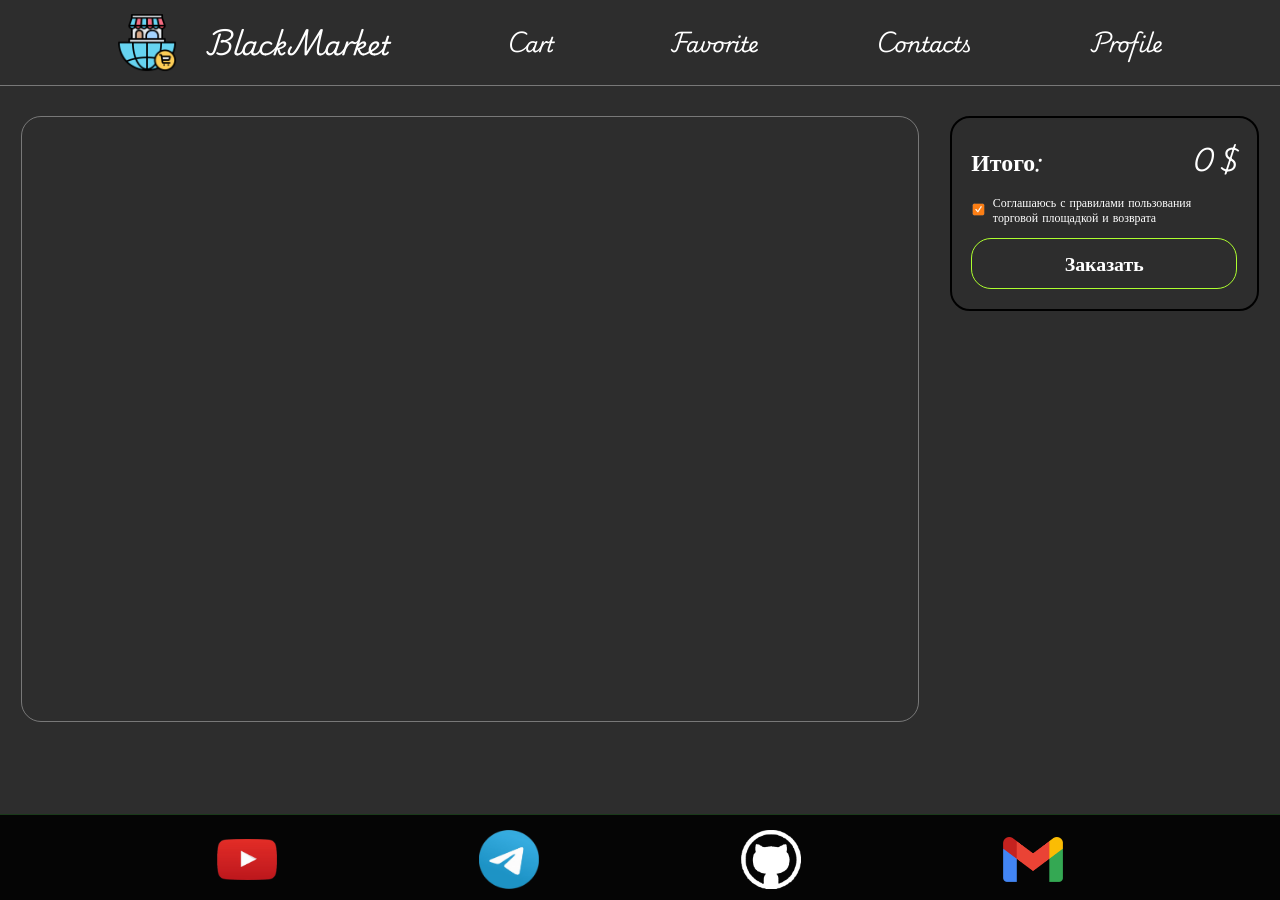
==== pages/Basket/basket.html @ bd37a7ec "First and last commit" ====
<!doctype html>
<html lang="ru">
  <head>
    <meta charset="UTF-8" />
    <meta name="viewport" content="width=device-width, initial-scale=1.0" />
    <link rel="stylesheet" href="./basket.css" />
    <link rel="icon" href="../../Img/global-market.png" />
    <link rel="preconnect" href="https://fonts.googleapis.com" />
    <link rel="preconnect" href="https://fonts.gstatic.com" crossorigin />
    <link
      href="https://fonts.googleapis.com/css2?family=Playwrite+NO:wght@100..400&display=swap"
      rel="stylesheet" />
    <title>BlackMarket (Корзина)</title>
  </head>
  <body>
    <div class="wrapper">
      <header>
        <a class="logo" href="../../index.html">
          <img
            class="logo-img"
            class="nav"
            src="../../Img/global-market.png"
            alt="logo" />
          <h1>BlackMarket</h1>
        </a>
        <a class="nav" href="./basket.html">Cart</a>
        <a class="nav" href="../Favorite/favorite.html">Favorite</a>
        <a class="nav" href="../Contacts/contacts.html">Contacts</a>
        <a class="nav" href="../Profile/profile.html">Profile</a>
      </header>
      <main>
        <div class="container">
          <div class="carts"></div>
          <div class="order">
            <div class="total">
              <h1>Итого:</h1>
              <h1 class="sum"></h1>
            </div>
            <div class="rule">
              <img src="../../Img/Agree checkbox.png" alt="rule" />
              <p>
                Соглашаюсь с правилами пользования торговой площадкой и возврата
              </p>
            </div>
            <button class="place-order">Заказать</button>
          </div>
        </div>
      </main>
      <footer>
        <a
          href="https://www.youtube.com/@Argus_36"
          target="_blank"
          rel="noreferrer"
          ><img src="/Img/Social media/YouTube logo.png" alt="YouTube"
        /></a>
        <a href="https://t.me/Argus_36" target="_blank" rel="noreferrer"
          ><img src="/Img/Social media/Telegram logo.png" alt="Telegram"
        /></a>
        <a href="https://github.com/Argus36" target="_blank" rel="noreferrer"
          ><img src="/Img/Social media/GitHub logo.png" alt="GitHub"
        /></a>
        <a
          href="https://mail.google.com/mail/u/1/?view=cm&fs=1&to=jobartemsolomakha@gmail.com&tf=1"
          target="_blank"
          rel="noreferrer"
          ><img src="/Img/Social media/Gmail logo.png" alt="Gmail"
        /></a>
      </footer>
    </div>
  </body>
  <script type="module" src="../../js/basket.js"></script>
</html>
---- pages/Basket/basket.css ----
@import "../../root.css";
@import "../../index.css";

.container {
  padding: calc(var(--size-1)) var(--size-3);
  flex-direction: column;
}

.carts {
  width: 100%;
  border: 1px rgba(151, 151, 151, 0.712) solid;
  border-radius: 20px;
  flex: 1;
  margin-bottom: 5%;
}

.cart {
  display: flex;
  justify-content: space-between;
  align-items: center;
  margin: 5% 0;
  padding: 0 2%;
  font-weight: 600;
}

.cart img {
  width: calc(var(--size-1) * 5);
  border-radius: 20px;
}

.cart h1 {
  font-size: calc(var(--size-1) / 1.25);
}

.cart p {
  font-size: calc(var(--size-1) / 2);
}

.cart .div-price {
  display: flex;
  justify-content: space-around;
  width: calc(var(--size-1) * 4.5);
}

.cart .close {
  width: var(--size-1);
  border-radius: 50%;
  cursor: pointer;
}

.order {
  width: 100%;
  border: 2px solid black;
  height: min-content;
  padding: calc(var(--size-1) / 1.5);
  border-radius: 20px;
}

.order div {
  display: flex;
  justify-content: space-between;
  align-items: center;
}

.order .total {
  font-size: calc(var(--size-1) / 2.5);
}

.order .rule {
  margin: 5% 0;
  line-height: calc(var(--size-1) / 2);
  font-size: calc(var(--size-1) / 1.5);
  justify-content: left;
}

.order .rule img {
  width: calc(var(--size-1) / 1.25);
  height: calc(var(--size-1) / 1.25);
  margin-right: 2.5%;
}

.order button {
  width: 100%;
  border: greenyellow 1px solid;
  font-size: calc(var(--size-1) / 1.5);
  font-weight: 600;
  padding: 1.5% 0 3% 0;
  border-radius: 20px;
  transition: all 0.2s ease-out;
}

.order button:hover {
  background: rgba(172, 255, 47, 0.5);
}

.order button:active {
  background: rgba(172, 255, 47, 0.3);
}

@media (min-width: 768px) {
  .container {
    flex-direction: row;
  }

  .carts {
    width: 72.5%;
    flex: none;
  }

  .order {
    width: 25%;
  }

  .order .rule {
    margin: 5% 0;
    font-size: calc(var(--size-1) / 2.5);
  }

  .order .rule img {
    width: calc(var(--size-1) / 2);
    height: calc(var(--size-1) / 2);
  }
}
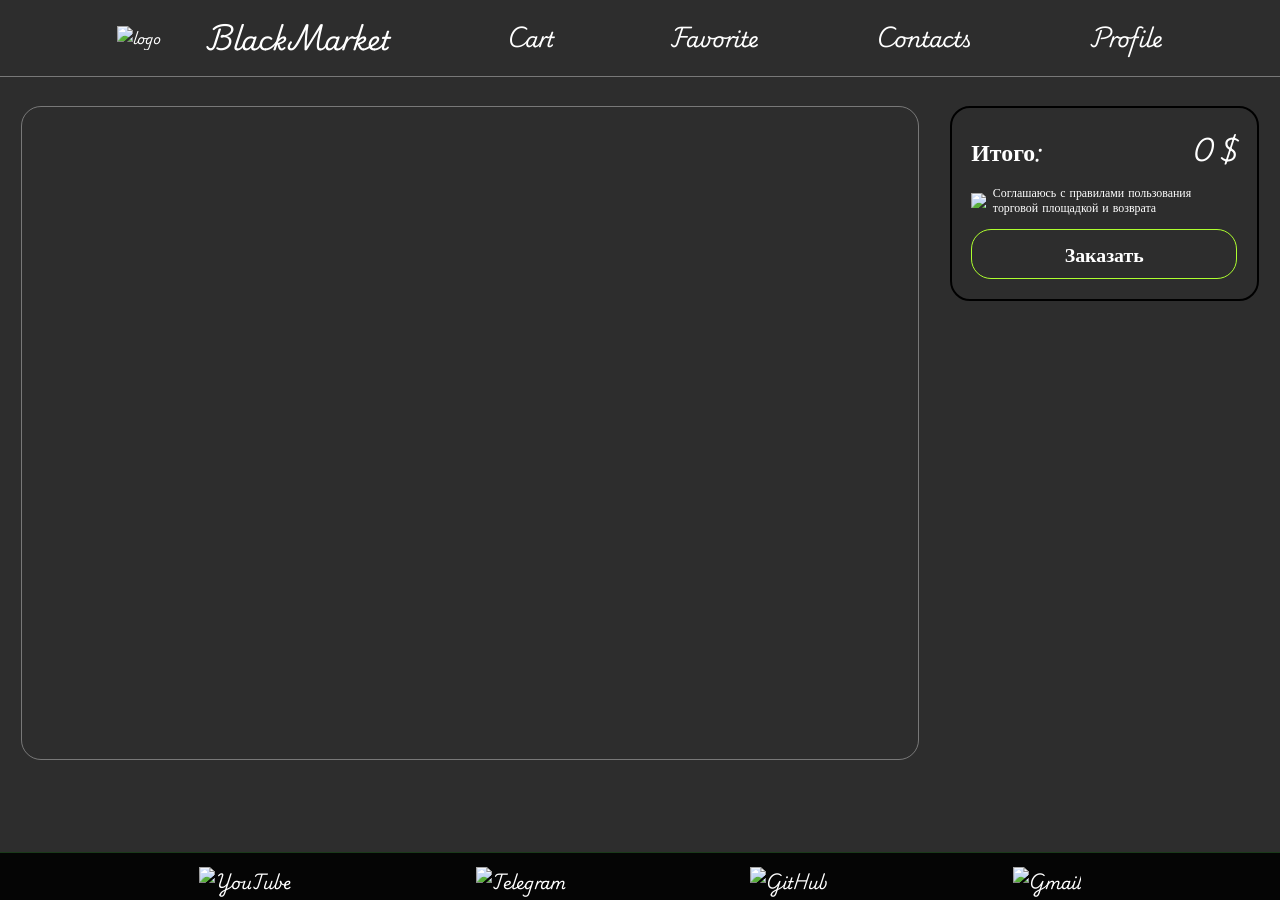
==== commit bc06def9: "Correction" ====
--- a/pages/Basket/basket.html
+++ b/pages/Basket/basket.html
@@ -4,7 +4,7 @@
     <meta charset="UTF-8" />
     <meta name="viewport" content="width=device-width, initial-scale=1.0" />
     <link rel="stylesheet" href="./basket.css" />
-    <link rel="icon" href="../../Img/global-market.png" />
+    <link rel="icon" href="/BlackMarket/Img/global-market.png" />
     <link rel="preconnect" href="https://fonts.googleapis.com" />
     <link rel="preconnect" href="https://fonts.gstatic.com" crossorigin />
     <link
@@ -15,11 +15,11 @@
   <body>
     <div class="wrapper">
       <header>
-        <a class="logo" href="../../index.html">
+        <a class="logo" href="/BlackMarket/index.html">
           <img
             class="logo-img"
             class="nav"
-            src="../../Img/global-market.png"
+            src="/BlackMarket/Img/global-market.png"
             alt="logo" />
           <h1>BlackMarket</h1>
         </a>
@@ -37,7 +37,7 @@
               <h1 class="sum"></h1>
             </div>
             <div class="rule">
-              <img src="../../Img/Agree checkbox.png" alt="rule" />
+              <img src="../../BlackMarket/Img/Agree checkbox.png" alt="rule" />
               <p>
                 Соглашаюсь с правилами пользования торговой площадкой и возврата
               </p>
@@ -51,19 +51,25 @@
           href="https://www.youtube.com/@Argus_36"
           target="_blank"
           rel="noreferrer"
-          ><img src="/Img/Social media/YouTube logo.png" alt="YouTube"
+          ><img
+            src="/BlackMarket/Img/Social media/YouTube logo.png"
+            alt="YouTube"
         /></a>
         <a href="https://t.me/Argus_36" target="_blank" rel="noreferrer"
-          ><img src="/Img/Social media/Telegram logo.png" alt="Telegram"
+          ><img
+            src="/BlackMarket/Img/Social media/Telegram logo.png"
+            alt="Telegram"
         /></a>
         <a href="https://github.com/Argus36" target="_blank" rel="noreferrer"
-          ><img src="/Img/Social media/GitHub logo.png" alt="GitHub"
+          ><img
+            src="/BlackMarket/Img/Social media/GitHub logo.png"
+            alt="GitHub"
         /></a>
         <a
           href="https://mail.google.com/mail/u/1/?view=cm&fs=1&to=jobartemsolomakha@gmail.com&tf=1"
           target="_blank"
           rel="noreferrer"
-          ><img src="/Img/Social media/Gmail logo.png" alt="Gmail"
+          ><img src="/BlackMarket/Img/Social media/Gmail logo.png" alt="Gmail"
         /></a>
       </footer>
     </div>
